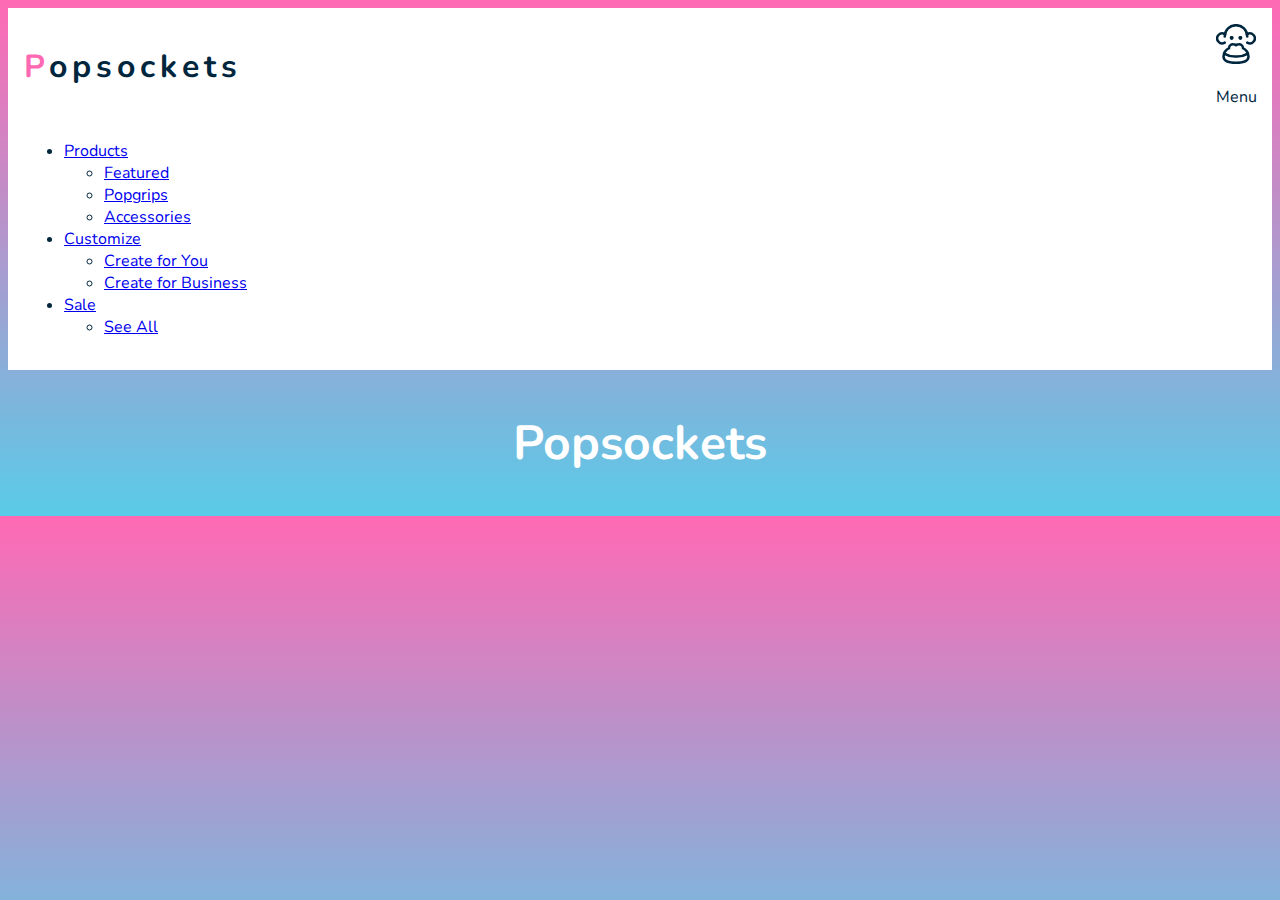
==== index.html @ 3b638ccc "followed build 3 day1" ====
<!DOCTYPE html>
<html lang="en">
<head>
    <meta charset="UTF-8">
    <meta http-equiv="X-UA-Compatible" content="IE=edge">
    <meta name="viewport" content="width=device-width, initial-scale=1.0">
    <title>Build - Toggle Nav with Dropdown - Home</title>
    <!-- Google fonts -->
    <link rel="preconnect" href="https://fonts.gstatic.com">
    <link href="https://fonts.googleapis.com/css2?family=Nunito&display=swap" rel="stylesheet">

    <link rel="stylesheet" href="css/reset.css">
    <link rel="stylesheet" href="css/styles.css">
</head>
    <body>
        <header>
            <div class="container">
                <div class="flex-container">
                    <h1><a href="index.html">Popsockets</a></h1>
                    <div class="menu-icon">
                        <svg xmlns="http://www.w3.org/2000/svg" viewBox="0 0 24 24"><defs><style>.cls-1{fill:none;stroke:currentColor;stroke-linecap:round;stroke-linejoin:round;stroke-width:1.5px;}</style></defs><title>monkey-2</title><path class="cls-1" d="M5.25,7.456a6.75,6.75,0,0,1,13.5,0"/><path class="cls-1" d="M9.375,7.875a.375.375,0,0,1,.375.375"/><path class="cls-1" d="M9,8.25a.375.375,0,0,1,.375-.375"/><path class="cls-1" d="M9.375,8.625A.375.375,0,0,1,9,8.25"/><path class="cls-1" d="M9.75,8.25a.375.375,0,0,1-.375.375"/><path class="cls-1" d="M14.625,7.875A.375.375,0,0,1,15,8.25"/><path class="cls-1" d="M14.25,8.25a.375.375,0,0,1,.375-.375"/><path class="cls-1" d="M14.625,8.625a.375.375,0,0,1-.375-.375"/><path class="cls-1" d="M15,8.25a.375.375,0,0,1-.375.375"/><path class="cls-1" d="M16.141,14.479a1.933,1.933,0,0,0,.026-.229,2.26,2.26,0,0,0-2.5-2.084A2.64,2.64,0,0,0,12,12.75a2.64,2.64,0,0,0-1.667-.584,2.26,2.26,0,0,0-2.5,2.084,1.933,1.933,0,0,0,.026.229A5.928,5.928,0,0,0,4.5,19.5c0,2.692,3.358,3.75,7.5,3.75s7.5-1.058,7.5-3.75A5.928,5.928,0,0,0,16.141,14.479Z"/><path class="cls-1" d="M4.849,17.733A13.256,13.256,0,0,0,12,19.5a13.243,13.243,0,0,0,7.151-1.767"/><path class="cls-1" d="M5.383,6.123a3,3,0,1,0-.133,5.086"/><path class="cls-1" d="M18.617,6.123a3,3,0,1,1,.133,5.086"/></svg>
                        <p>Menu</p>
                    </div>
                </div>
                <nav>
                    <ul class="main-menu">
                        <li>
                            <a href="products.html">Products</a>
                            <ul class="dropdown-menu">
                                <li><a href="featured.html">Featured</a></li>
                                <li><a href="popgrips.html">Popgrips</a></li>
                                <li><a href="accessories.html">Accessories</a></li>
                            </ul>
                        </li>
                        <li>
                            <a href="customize.html">Customize</a>
                            <ul class="dropdown-menu">
                                <li><a href="create-for-you.html">Create for You</a></li>
                                <li><a href="create-for-business.html">Create for Business</a></li>
                            </ul>
                        </li>
                        <li>
                            <a href="sale.html">Sale</a>
                            <ul class="dropdown-menu">
                                <li><a href="see-all.html">See All</a></li>
                            </ul>
                        </li>
                    </ul>
                </nav>
            </div> <!-- End of container  -->
        </header>
        <section>
            <h2>Popsockets</h2>
        </section>
        <script src="js/main.js"></script>
    </body>
</html>
---- css/styles.css ----
body {
    background: linear-gradient(rgb(255, 105, 180), rgb(89, 203, 232));
    font-family: 'Nunito', sans-serif;
    color: #00263e;
}

.container {
    padding: 1rem;
}

/* TYPOGRAPHY */
h1 a {
    color: #00263e;
    text-decoration: none;
}

h1 {
    letter-spacing: 5px;
}

h1::first-letter {
    color: rgb(255, 105, 180);
}

h2 {
    font-size: 3rem;
    text-align: center;
    color: #fff;
}

header {
    background-color: #fff;
}

.menu-icon {
    width: 40px;
    text-align: center;
}

header .flex-container {
    display: flex;
    justify-content: space-between;
}

@media only screen and (min-width: 1300px) {
    .container {
        padding: 1rem 0;
        width: 79.125rem;
        margin: 0 auto;
    }
}
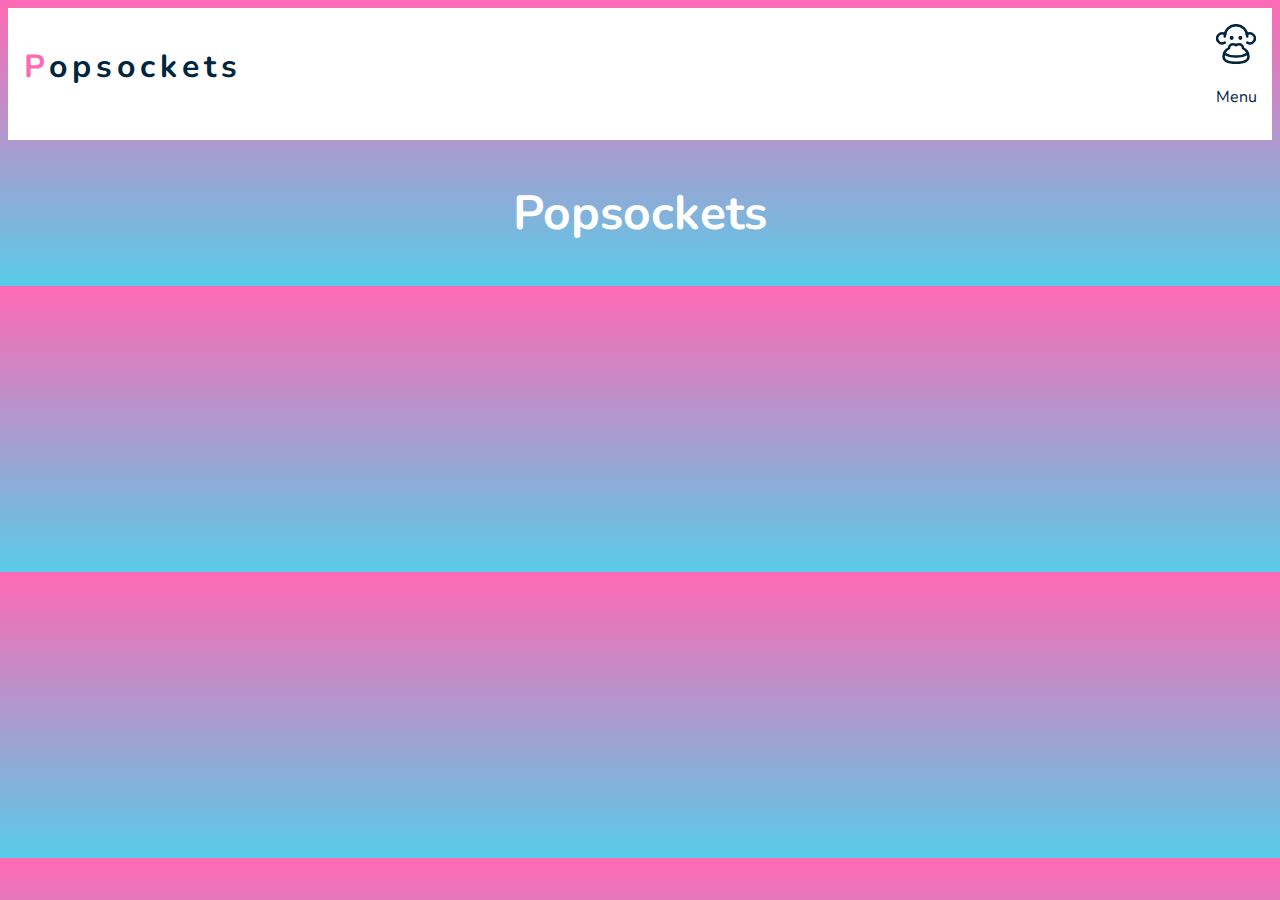
==== commit 7348e5e3: "Followed in class build part 2" ====
--- a/index.html
+++ b/index.html
@@ -25,7 +25,14 @@
                 <nav>
                     <ul class="main-menu">
                         <li>
-                            <a href="products.html">Products</a>
+                            <a href="products.html">
+                                <svg class="pink-circle" xmlns="http://www.w3.org/2000/svg" viewBox="0 0 512 512" style="fill:#fd3c85;" xml:space="preserve"><path d="M256,0C115.39,0,0,115.39,0,256s115.39,256,256,256s256-115.39,256-256S396.61,0,256,0z"/></svg>
+                                Products
+                                <svg xmlns="http://www.w3.org/2000/svg" xmlns:xlink="http://www.w3.org/1999/xlink" x="0px" y="0px"
+                                viewBox="0 0 256 256" style="fill:#f89d70;" xml:space="preserve">
+                                    <polygon points="225.813,48.907 128,146.72 30.187,48.907 0,79.093 128,207.093 256,79.093 		"/>
+                                </svg>
+                            </a>
                             <ul class="dropdown-menu">
                                 <li><a href="featured.html">Featured</a></li>
                                 <li><a href="popgrips.html">Popgrips</a></li>
@@ -33,14 +40,28 @@
                             </ul>
                         </li>
                         <li>
-                            <a href="customize.html">Customize</a>
+                            <a href="customize.html">
+                                <svg class="green-circle" xmlns="http://www.w3.org/2000/svg" viewBox="0 0 512 512" style="fill:#82c14a;" xml:space="preserve"><path d="M256,0C115.39,0,0,115.39,0,256s115.39,256,256,256s256-115.39,256-256S396.61,0,256,0z"/></svg>
+                                Customize
+                                <svg xmlns="http://www.w3.org/2000/svg" xmlns:xlink="http://www.w3.org/1999/xlink" x="0px" y="0px"
+                                viewBox="0 0 256 256" style="fill:#f89d70;" xml:space="preserve">
+                                    <polygon points="225.813,48.907 128,146.72 30.187,48.907 0,79.093 128,207.093 256,79.093 		"/>
+                                </svg>
+                            </a>
                             <ul class="dropdown-menu">
                                 <li><a href="create-for-you.html">Create for You</a></li>
                                 <li><a href="create-for-business.html">Create for Business</a></li>
                             </ul>
                         </li>
                         <li>
-                            <a href="sale.html">Sale</a>
+                            <a href="sale.html">
+                                <svg class="yellow-circle" xmlns="http://www.w3.org/2000/svg" viewBox="0 0 512 512" style="fill:#ADD8E6;" xml:space="preserve"><path d="M256,0C115.39,0,0,115.39,0,256s115.39,256,256,256s256-115.39,256-256S396.61,0,256,0z"/></svg>
+                                Sale
+                                <svg xmlns="http://www.w3.org/2000/svg" xmlns:xlink="http://www.w3.org/1999/xlink" x="0px" y="0px"
+                                viewBox="0 0 256 256" style="fill:#f89d70;" xml:space="preserve">
+                                    <polygon points="225.813,48.907 128,146.72 30.187,48.907 0,79.093 128,207.093 256,79.093 		"/>
+                                </svg>    
+                            </a>
                             <ul class="dropdown-menu">
                                 <li><a href="see-all.html">See All</a></li>
                             </ul>
--- a/css/styles.css
+++ b/css/styles.css
@@ -6,6 +6,7 @@
 
 .container {
     padding: 1rem;
+    position: relative;
 }
 
 /* TYPOGRAPHY */
@@ -28,6 +29,7 @@
     color: #fff;
 }
 
+/* HEADER */
 header {
     background-color: #fff;
 }
@@ -35,12 +37,86 @@
 .menu-icon {
     width: 40px;
     text-align: center;
+    cursor: pointer;
 }
 
 header .flex-container {
     display: flex;
     justify-content: space-between;
 }
+header a svg {
+    width: 15px;
+    height: 15px;
+}
+/* MAIN NAV */
+.main-menu li {
+    line-height: 85px;
+    margin: 0 25px;
+    border-bottom: 1px solid #e3eaf3;
+    white-space: nowrap;
+}
+
+.main-menu li:last-of-type {
+    border-bottom: none;
+}
+
+.main-menu a {
+    text-decoration: none;
+    text-transform: uppercase;
+    color: #f89d70;
+    font-weight: 700;
+    padding: 0 10px;
+    display: block;
+    display: flex;
+    align-items: center;
+} 
+
+.main-menu a:hover,
+.main-menu a:active {
+    background-color: #e3eaf3;
+    border-radius: 5px;
+}
+
+.dropdown-menu a  {
+    color: #00263e;
+    font-weight: 700;
+    text-transform: none;
+}  
+
+.main-menu svg:last-of-type {
+    /* this only works in a flex container */
+    margin-left: auto;
+}
+
+.main-menu svg:first-of-type {
+    margin-right: 10px;
+}
+
+/* Hide/Show the dropdowns with hover effect */
+.dropdown-menu {
+    max-height: 0;
+    overflow: hidden;
+}
+
+.main-menu li:hover >.dropdown-menu {
+    max-height: 100vh;
+}
+
+/* hide/show main menu with toggle icon */
+nav {
+    max-height: 0;
+    overflow: hidden;
+    position: absolute;
+    left: 0;
+    background-color: #fff;
+    width: 100%;
+    transition: max-height 0.5s ease;
+}
+
+.show-nav {
+    max-height: 100vh;
+}
+
 
 @media only screen and (min-width: 1300px) {
     .container {
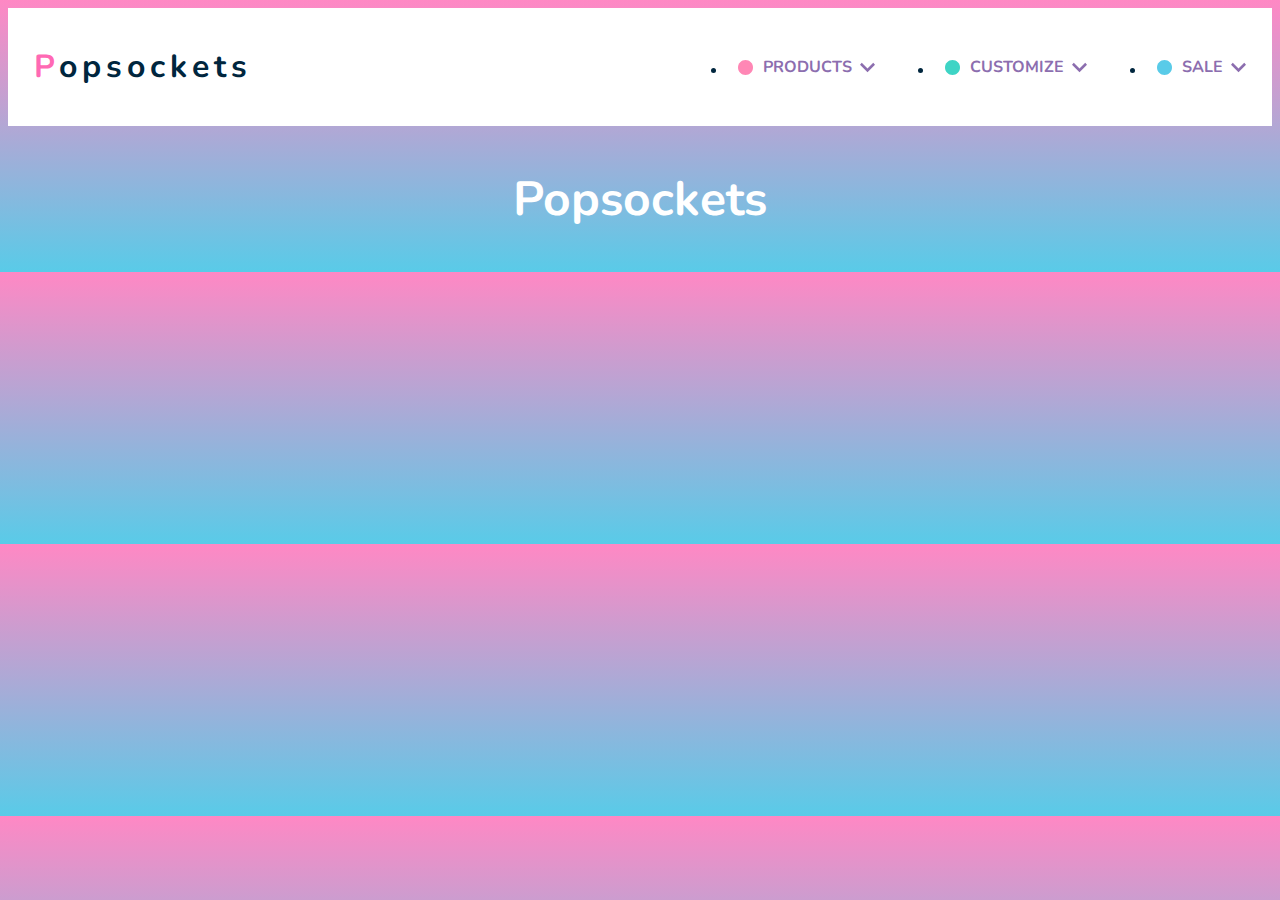
==== commit 10d4b82b: "Finished in-class build #3" ====
--- a/index.html
+++ b/index.html
@@ -26,10 +26,10 @@
                     <ul class="main-menu">
                         <li>
                             <a href="products.html">
-                                <svg class="pink-circle" xmlns="http://www.w3.org/2000/svg" viewBox="0 0 512 512" style="fill:#fd3c85;" xml:space="preserve"><path d="M256,0C115.39,0,0,115.39,0,256s115.39,256,256,256s256-115.39,256-256S396.61,0,256,0z"/></svg>
+                                <svg class="pink-circle" xmlns="http://www.w3.org/2000/svg" viewBox="0 0 512 512" style="fill:#ff87b5;" xml:space="preserve"><path d="M256,0C115.39,0,0,115.39,0,256s115.39,256,256,256s256-115.39,256-256S396.61,0,256,0z"/></svg>
                                 Products
                                 <svg xmlns="http://www.w3.org/2000/svg" xmlns:xlink="http://www.w3.org/1999/xlink" x="0px" y="0px"
-                                viewBox="0 0 256 256" style="fill:#f89d70;" xml:space="preserve">
+                                viewBox="0 0 256 256" style="fill:#8c6eaf;" xml:space="preserve">
                                     <polygon points="225.813,48.907 128,146.72 30.187,48.907 0,79.093 128,207.093 256,79.093 		"/>
                                 </svg>
                             </a>
@@ -41,10 +41,10 @@
                         </li>
                         <li>
                             <a href="customize.html">
-                                <svg class="green-circle" xmlns="http://www.w3.org/2000/svg" viewBox="0 0 512 512" style="fill:#82c14a;" xml:space="preserve"><path d="M256,0C115.39,0,0,115.39,0,256s115.39,256,256,256s256-115.39,256-256S396.61,0,256,0z"/></svg>
+                                <svg class="turquoise-circle" xmlns="http://www.w3.org/2000/svg" viewBox="0 0 512 512" style="fill:#3ed4c5;" xml:space="preserve"><path d="M256,0C115.39,0,0,115.39,0,256s115.39,256,256,256s256-115.39,256-256S396.61,0,256,0z"/></svg>
                                 Customize
                                 <svg xmlns="http://www.w3.org/2000/svg" xmlns:xlink="http://www.w3.org/1999/xlink" x="0px" y="0px"
-                                viewBox="0 0 256 256" style="fill:#f89d70;" xml:space="preserve">
+                                viewBox="0 0 256 256" style="fill:#8c6eaf;" xml:space="preserve">
                                     <polygon points="225.813,48.907 128,146.72 30.187,48.907 0,79.093 128,207.093 256,79.093 		"/>
                                 </svg>
                             </a>
@@ -55,11 +55,11 @@
                         </li>
                         <li>
                             <a href="sale.html">
-                                <svg class="yellow-circle" xmlns="http://www.w3.org/2000/svg" viewBox="0 0 512 512" style="fill:#ADD8E6;" xml:space="preserve"><path d="M256,0C115.39,0,0,115.39,0,256s115.39,256,256,256s256-115.39,256-256S396.61,0,256,0z"/></svg>
+                                <svg class="light-blue-circle" xmlns="http://www.w3.org/2000/svg" viewBox="0 0 512 512" style="fill:#59CBE8;" xml:space="preserve"><path d="M256,0C115.39,0,0,115.39,0,256s115.39,256,256,256s256-115.39,256-256S396.61,0,256,0z"/></svg>
                                 Sale
                                 <svg xmlns="http://www.w3.org/2000/svg" xmlns:xlink="http://www.w3.org/1999/xlink" x="0px" y="0px"
-                                viewBox="0 0 256 256" style="fill:#f89d70;" xml:space="preserve">
-                                    <polygon points="225.813,48.907 128,146.72 30.187,48.907 0,79.093 128,207.093 256,79.093 		"/>
+                                viewBox="0 0 256 256" style="fill:#8c6eaf;" xml:space="preserve">
+                                    <polygon points="225.813,48.907 128,146.72 30.187,48.907 0,79.093 128,207.093 256,79.093"/>
                                 </svg>    
                             </a>
                             <ul class="dropdown-menu">
--- a/css/styles.css
+++ b/css/styles.css
@@ -1,5 +1,5 @@
 body {
-    background: linear-gradient(rgb(255, 105, 180), rgb(89, 203, 232));
+    background: linear-gradient(rgb(255, 136, 196), rgb(89, 203, 232));
     font-family: 'Nunito', sans-serif;
     color: #00263e;
 }
@@ -17,6 +17,8 @@
 
 h1 {
     letter-spacing: 5px;
+    align-self: center;
+    padding: 0 10px;
 }
 
 h1::first-letter {
@@ -38,6 +40,10 @@
     width: 40px;
     text-align: center;
     cursor: pointer;
+}
+
+p {
+    font-weight: bold;
 }
 
 header .flex-container {
@@ -63,7 +69,7 @@
 .main-menu a {
     text-decoration: none;
     text-transform: uppercase;
-    color: #f89d70;
+    color: #8c6eaf;
     font-weight: 700;
     padding: 0 10px;
     display: block;
@@ -118,10 +124,96 @@
 }
 
 
-@media only screen and (min-width: 1300px) {
+@media only screen and (min-width: 1000px) {
     .container {
-        padding: 1rem 0;
+        display: flex;
+        justify-content: space-between;
+        padding: 1rem;
         width: 79.125rem;
         margin: 0 auto;
     }
-}
+
+    .menu-icon {
+        display: none;
+    }
+
+    header nav {
+        overflow: visible;
+        position: static;
+        width: auto;
+    }
+
+    header .flex-container {
+        display: flex;
+        justify-content: space-between;
+    }
+
+    ul.main-menu, header {
+        display: flex;
+        flex-wrap: wrap;
+        justify-content: space-between;
+    }
+
+    ul.main-menu li {
+        flex: 1 0 auto;
+        white-space: nowrap;
+        text-align: center;
+        position: relative;
+        line-height: 55px;
+        border-bottom: 0;
+    }
+
+    .main-menu li:nth-child(3) {
+        margin-right: 0;
+    }
+
+    .main-menu li:nth-child(1) {
+        margin-left: 0;
+    }
+
+    .main-menu svg:last-of-type {
+        /* this only works in a flex container */
+        margin-left: 0.5rem;
+    }
+
+    
+
+    ul.dropdown-menu {
+        padding: 0;
+        position: absolute; 
+        background-color: #fff;
+        border-radius: 0 0 5px 5px;
+        left: 0;
+        visibility: hidden;
+        opacity: 0;
+        transition: all 0.5s;
+    }
+
+    ul.dropdown-menu li {
+        margin: 0;
+    }
+
+    ul.dropdown-menu a {
+        display: block;
+    }
+
+    ul.main-menu li:hover > ul {
+        visibility: visible;
+        opacity: 1;
+    }
+
+    ul.main-menu li:focus-within > ul,
+    ul.main-menu li > ul:focus {
+        visibility: visible;
+        opacity: 1;
+        display: block;
+    }
+    
+}
+
+/* TO DO BEFORE HANDING IN */
+/* *********************** */
+/* finish off the wide screen version of the menu
+Copy and paste header to every page ( not including the section title)
+Validate your markup
+upload and submit a URL of the finished build */
